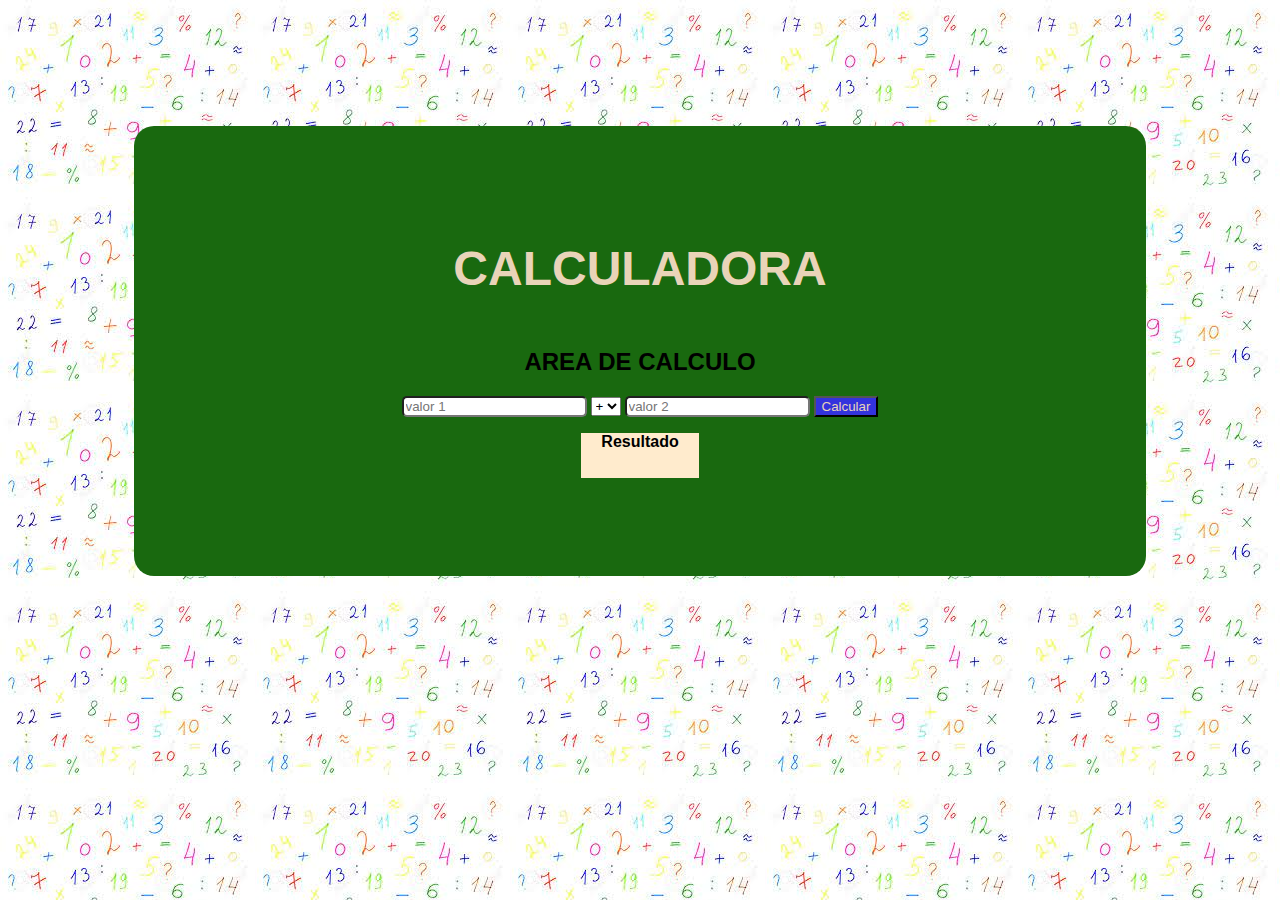
==== practico1/index.html @ 0428b4bf "termine armado P1" ====
<!DOCTYPE html>
<!DOCTYPE html>
<html lang="es">

<head>
    <meta charset="UTF-8">
    <meta name="viewport" content="width=device-width, initial-scale=1.0">
    <title>Document</title>
    <link rel="stylesheet" href="estilo.css">
</head>

<body>

    <div class="area-de-trabajo">
        
        <h1>CALCULADORA</h1>

        <div class="encabezado">
            <h2>AREA DE CALCULO</h2>
        </div>

        <div class="calculadora">
            <input type="text" id="valor1" placeholder="valor 1"/>

            <select name="operaciones" id="operando">
                <option value="suma">+</option>
                <option value="resta">-</option>
                <option value="multiplicacion">*</option>
                <option value="division">/</option>
            </select>

            <input type="text" id="valor2" placeholder="valor 2"/>

            <button>Calcular</button>
        </div>

        <p id="result"><strong>Resultado</strong> </p>

    </div>

</body>

</html>
---- practico1/estilo.css ----
body {
    background-image: url(background1.jpg);
}

.area-de-trabajo {
    background-color: rgb(25, 105, 15);
    height: 50vh;
    margin: 10%;

    display: flex;
    flex-direction: column;
    justify-content: center;
    align-items: center;
    border-radius: 20px;
}

h1 {
    justify-content: center;
    align-items: center;
    font-family: tahoma, sans-serif;
    color: rgb(233, 212, 184);
    font-size: 300%;
}



.encabezado {
    flex-direction: row;
    justify-content: center;
    align-items: center;
    font-family: tahoma, sans-serif;
}

.calculadora {
    flex-direction: row;
    justify-content: center;
    align-items: center;
}

input, text {
    font-family: tahoma, sans-serif;
}

button {
    background-color: rgb(51, 51, 221);
    color: rgb(233, 212, 184);
    cursor: pointer;
}

button:hover{
    scale: 1.1;
}

input {
    border-radius: 5px;
}

p {
    flex-direction: row;
    justify-content: center;
    align-items: center;
    font-family: tahoma, sans-serif;
    color: black;

    height: 10%;
    background-color: blanchedalmond;
    padding-left: 2%;
    padding-right:  2%;
}
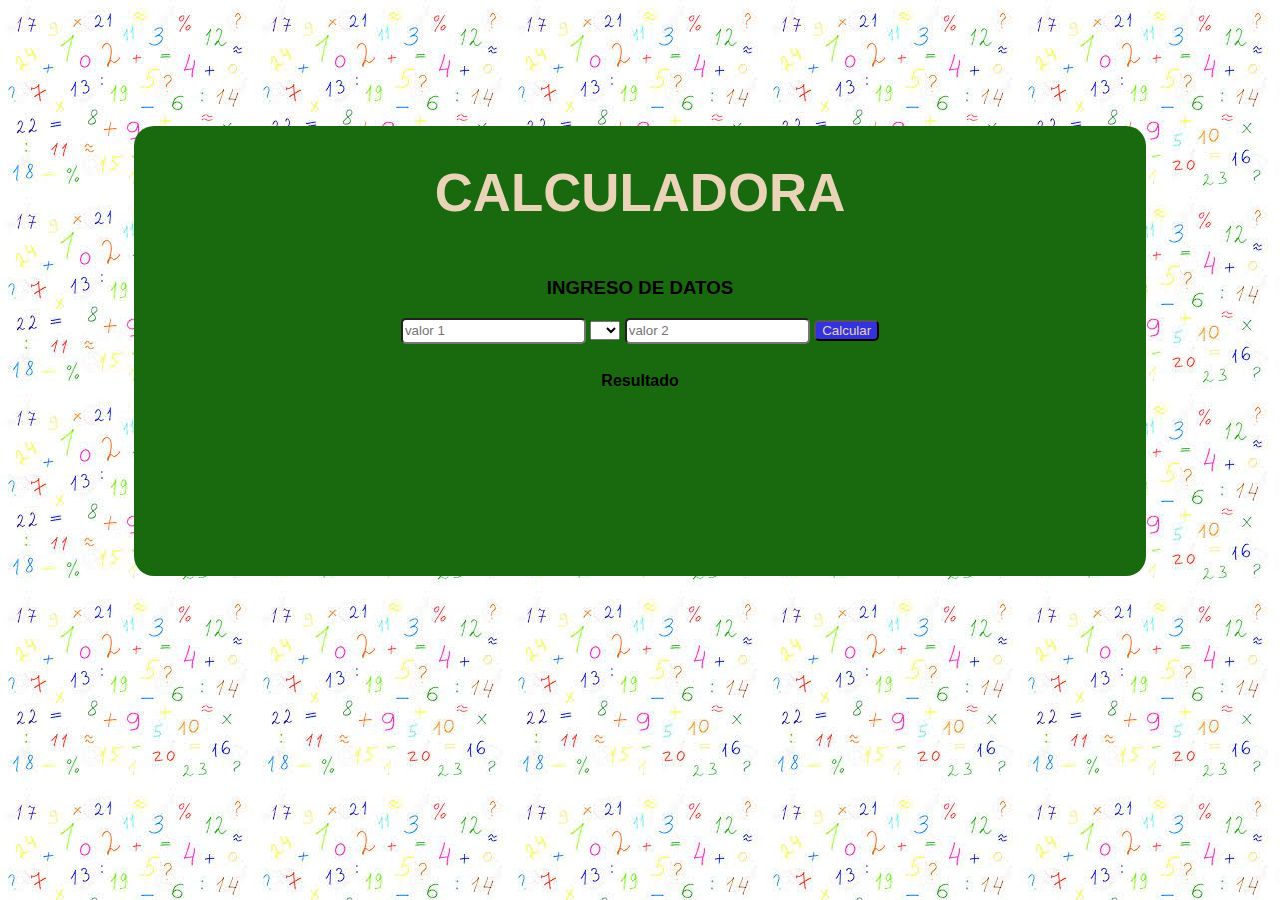
==== commit 17549b83: "subo modificaciones en html, css, js" ====
--- a/practico1/index.html
+++ b/practico1/index.html
@@ -1,43 +1,47 @@
-<!DOCTYPE html>
 <!DOCTYPE html>
 <html lang="es">
 
 <head>
     <meta charset="UTF-8">
     <meta name="viewport" content="width=device-width, initial-scale=1.0">
-    <title>Document</title>
+    <title>Calculadora</title>
     <link rel="stylesheet" href="estilo.css">
 </head>
 
 <body>
 
     <div class="area-de-trabajo">
-        
+
         <h1>CALCULADORA</h1>
 
-        <div class="encabezado">
-            <h2>AREA DE CALCULO</h2>
-        </div>
+        <div class="area-datos">
+            <h3>INGRESO DE DATOS</h3>
 
-        <div class="calculadora">
-            <input type="text" id="valor1" placeholder="valor 1"/>
+            <input type="text" id="valor1" placeholder="valor 1" />
 
-            <select name="operaciones" id="operando">
+            <select id="operando">
+                <option disabled selected> </option>
                 <option value="suma">+</option>
                 <option value="resta">-</option>
                 <option value="multiplicacion">*</option>
                 <option value="division">/</option>
             </select>
 
-            <input type="text" id="valor2" placeholder="valor 2"/>
+            <input type="text" id="valor2" placeholder="valor 2" />
 
-            <button>Calcular</button>
+            <button id="boton">Calcular</button>
+            <!-- <button onclick="calcular()">calcular</button> -->
         </div>
 
-        <p id="result"><strong>Resultado</strong> </p>
+        <br>
+        
+        <div class="area-resultado">
+            <p><strong>Resultado</strong></p>
+            <p id="resultado"></p>
+        </div>
 
     </div>
-
+    <script src="calculadora.js"></script>
 </body>
 
 </html>--- a/practico1/estilo.css
+++ b/practico1/estilo.css
@@ -1,69 +1,41 @@
 body {
     background-image: url(background1.jpg);
+    font-family: tahoma, sans-serif;/*estilo de fuente para todo el body*/
+    text-align: center; /*controla la alineación de texto en el eje vertical*/
 }
 
 .area-de-trabajo {
-    background-color: rgb(25, 105, 15);
-    height: 50vh;
-    margin: 10%;
+    background-color: rgb(25, 105, 15); /*color de fondo*/
+    height: 50vh; /*altura del área= 50% de la altura de la pantalla*/
+    margin: 10%; /*margen= 10% respecto al ancho del contenedor*/
 
-    display: flex;
-    flex-direction: column;
-    justify-content: center;
-    align-items: center;
-    border-radius: 20px;
+    display: flex; /*area adaptable a distintos tamaños*/
+    flex-direction: column; /*eje de alineacion vertical*/
+    border-radius: 20px; /*redondeo de esquinas con un radio de 15 px*/
 }
 
 h1 {
-    justify-content: center;
-    align-items: center;
-    font-family: tahoma, sans-serif;
-    color: rgb(233, 212, 184);
-    font-size: 300%;
-}
-
-
-
-.encabezado {
-    flex-direction: row;
-    justify-content: center;
-    align-items: center;
-    font-family: tahoma, sans-serif;
-}
-
-.calculadora {
-    flex-direction: row;
-    justify-content: center;
-    align-items: center;
-}
-
-input, text {
-    font-family: tahoma, sans-serif;
+    color: rgb(233, 212, 184); /*color de fuente*/
+    font-size:330%; /*tamaño de fuente (300% del tamaño inicial)*/
 }
 
 button {
-    background-color: rgb(51, 51, 221);
-    color: rgb(233, 212, 184);
-    cursor: pointer;
+    background-color: rgb(51, 51, 221); /*color de fondo del boton*/
+    color: rgb(233, 212, 184); /*color de texto del boton*/
+    cursor: pointer; /*cambio de formato del cursor al pasar por el boton*/
+    border-radius: 5px; /*redondeo de esquinas con un radio de 5 px*/
 }
 
 button:hover{
-    scale: 1.1;
+    scale: 1.1; /*el boton incrementa su tamaño un 10% al pasar el cursor*/
 }
 
 input {
-    border-radius: 5px;
+    border-radius: 5px; /*redondeo de esquinas con un radio de 5 px*/
+    height: 20px; /*aumento la altura de los campos de input*/
 }
 
 p {
-    flex-direction: row;
-    justify-content: center;
-    align-items: center;
-    font-family: tahoma, sans-serif;
-    color: black;
-
-    height: 10%;
-    background-color: blanchedalmond;
-    padding-left: 2%;
-    padding-right:  2%;
+    color: black; /*color de texto*/
+    line-height: 5px; /*ajusto el interlineado entre párrafos*/
 }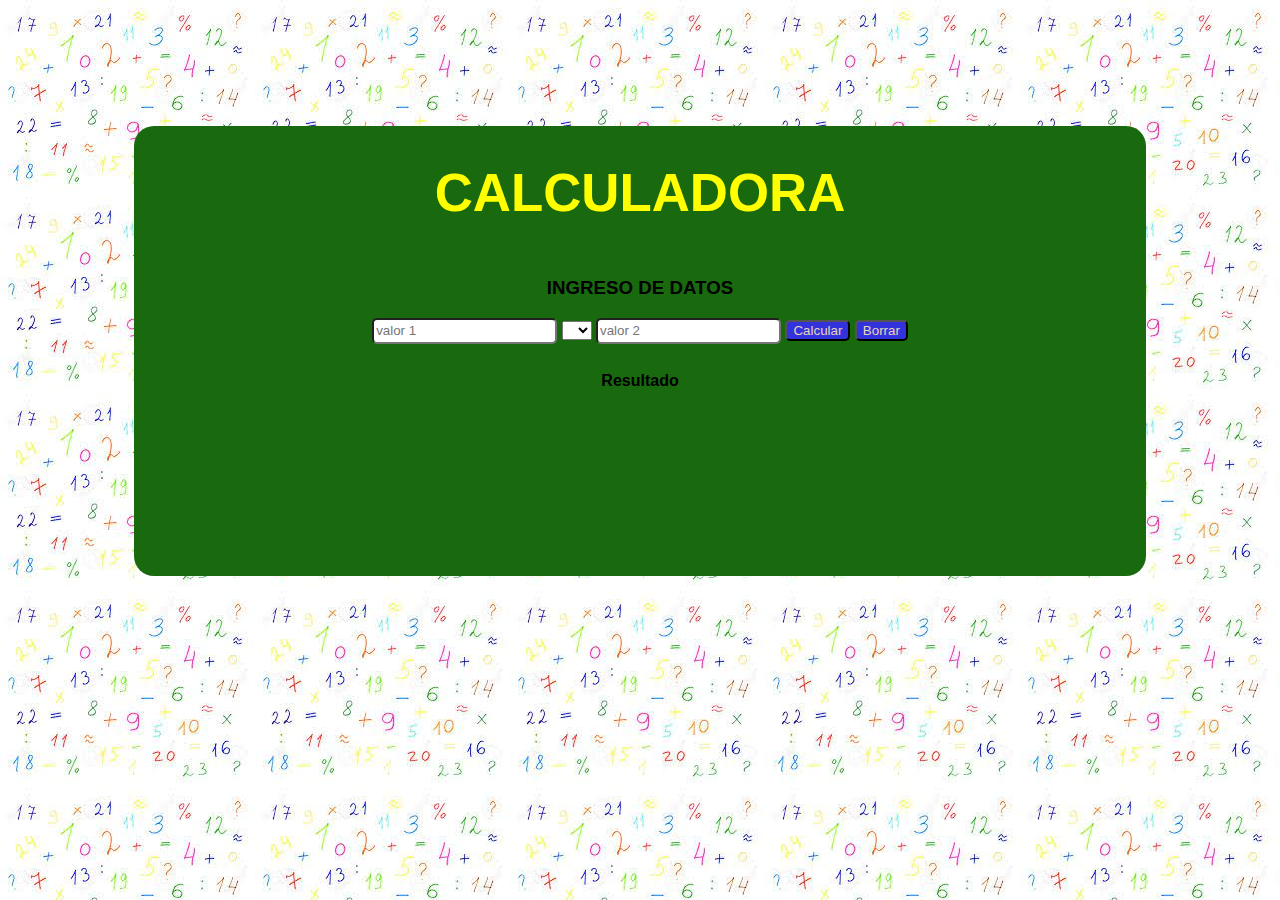
==== commit 87d1d24b: "Subo el README empezado + detalles CCS + JS terminado" ====
--- a/practico1/index.html
+++ b/practico1/index.html
@@ -31,6 +31,7 @@
 
             <button id="boton">Calcular</button>
             <!-- <button onclick="calcular()">calcular</button> -->
+            <button onclick="borrar()">Borrar</button>
         </div>
 
         <br>
--- a/practico1/estilo.css
+++ b/practico1/estilo.css
@@ -1,5 +1,5 @@
 body {
-    background-image: url(background1.jpg);
+    background-image: url(background1.jpg); /*aplico imagen de fondo a todo el body*/
     font-family: tahoma, sans-serif;/*estilo de fuente para todo el body*/
     text-align: center; /*controla la alineación de texto en el eje vertical*/
 }
@@ -15,7 +15,7 @@
 }
 
 h1 {
-    color: rgb(233, 212, 184); /*color de fuente*/
+    color: yellow; /*color de fuente*/
     font-size:330%; /*tamaño de fuente (300% del tamaño inicial)*/
 }
 
